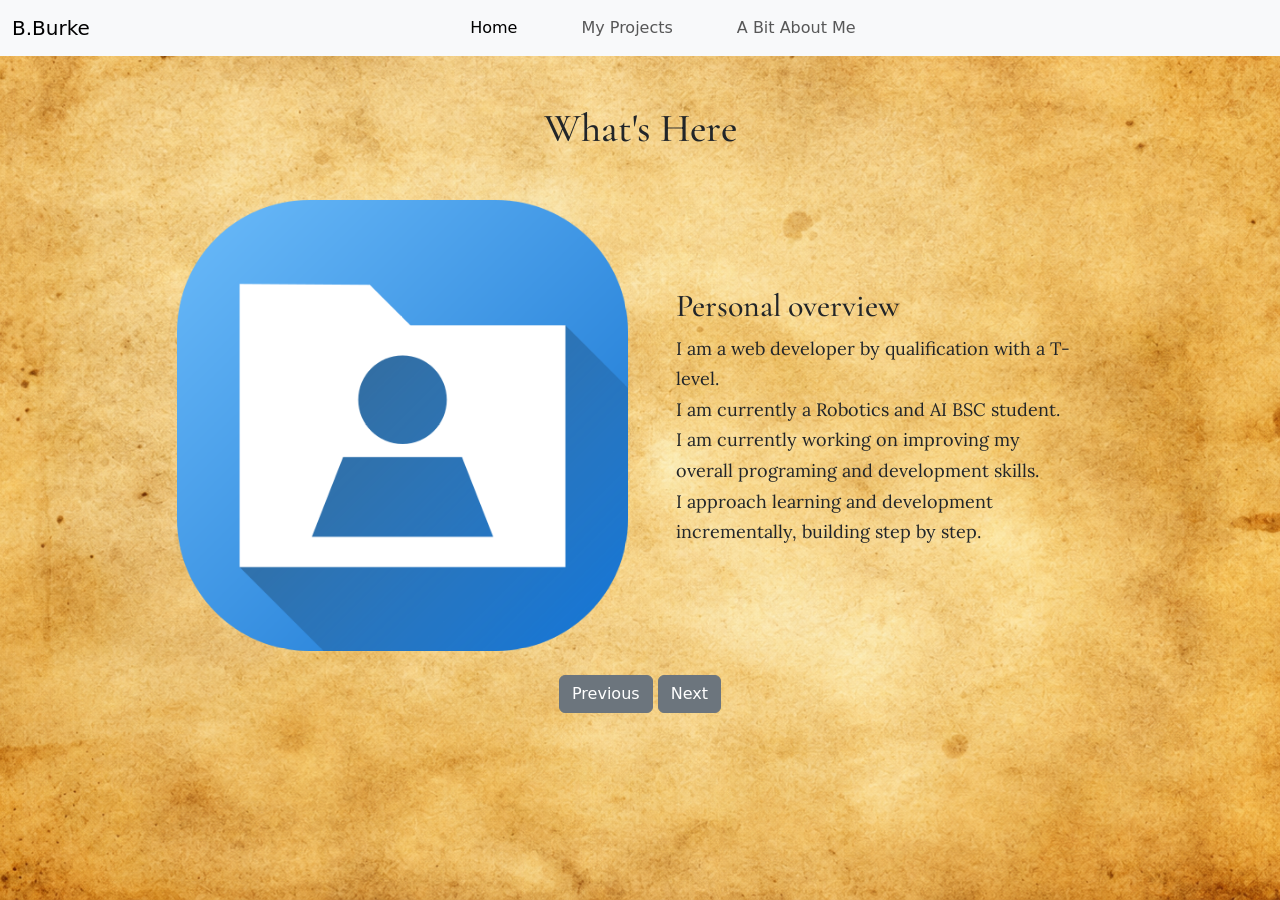
==== src/index.html @ 97f47ba5 "background and font settings" ====
<!DOCTYPE html>
<html lang="en">

<head>

    <!-- Fonts -->
    <link rel="preconnect" href="https://fonts.googleapis.com">
    <link rel="preconnect" href="https://fonts.gstatic.com" crossorigin>
    <link href="https://fonts.googleapis.com/css2?family=Cormorant+Garamond:wght@500;600;700&family=Lora:wght@400;500;600;700&display=swap" rel="stylesheet">


    <!-- connects style.css -->
    <link rel="stylesheet" href="style.css">
    
        <!-- tab title -->
    <meta charset="UTF-8">
    <meta name="viewport" content="width-device-width, initial-scale=1.0">
    <title>Ben Burke Portfolio</title>
    
    
        <!-- Bootstrap CSS -->
    <link href="https://cdn.jsdelivr.net/npm/bootstrap@5.3.0/dist/css/bootstrap.min.css" rel="stylesheet">
</head>


    <!-- Nav Bar -->
<header>
    <nav class="navbar navbar-expand-lg bg-body-tertiary">
        <div class="container-fluid">
            <a class="navbar-brand" href="./index.html">B.Burke</a>
            <button class="navbar-toggler" type="button" data-bs-toggle="collapse" data-bs-target="#navbarNav" aria-controls="navbarNav" aria-expanded="false" aria-label="Toggle navigation">
                <span class="navbar-toggler-icon"></span>
            </button>
            <div class="collapse navbar-collapse justify-content-center" id="navbarNav">
                <ul class="navbar-nav">
                    <li class="nav-item me-5">
                        <a class="nav-link active" aria-current="page" href="./index.html">Home</a>
                    </li>
                    <li class="nav-item me-5">
                        <a class="nav-link" href="#">My Projects</a>
                    </li>
                    <li class="nav-item me-5">
                        <a class="nav-link" href="#">A Bit About Me</a>
                    </li>
                </ul>
            </div>
        </div>
    </nav>
</header>


<body>
    <main>
        <section class="container py-5">
            <h1 class="text-center mb-5">What's Here</h1>
            
            <div class="row justify-content-center align-items-center">
                <!-- IMAGE CAROUSEL -->
                <div class="col-md-5">
                    <div id="projectImages"
                         class="carousel slide">
                        <div class="carousel-inner">
    
                            <!-- Image1 - Personal overview -->
                            <div class="carousel-item active">
                                <img src="./img/PersonalInfoIMG.png"
                                     class="d-block w-100"
                                     alt="Landing Page Personal Info section">
                            </div>
    
                            <!-- Image 2 -->
                            <div class="carousel-item">
                                <img src="images/project2.jpg"
                                     class="d-block w-100"
                                     alt="Project 2">
                            </div>
    
                            <!-- Image 3 -->
                            <div class="carousel-item">
                                <img src="images/project3.jpg"
                                     class="d-block w-100"
                                     alt="Project 3">
                            </div>
                        </div>
                    </div>
                </div>
    
    
                <!-- TEXT CAROUSEL -->
                <div class="col-md-5">
                    <div id="projectText"
                         class="carousel slide">
                        <div class="carousel-inner">
    
                            <!-- Text1 - Personal overview -->
                            <div class="carousel-item active">
                                <div class="p-4">
                                    <h2>Personal overview</h2>
                                    <p>
                                        I am a web developer by qualification with a T-level. <br>
                                        I am currently a Robotics and AI BSC student.<br>
                                        I am currently working on improving my overall programing and development skills.<br>
                                        I approach learning and development incrementally, building step by step.
                                    </p>
                                </div>
                            </div>
    
                            <!-- Text 2 -->
                            <div class="carousel-item">
                                <div class="p-4">
                                    <h2>Project Two</h2>
                                    <p>
                                        A description of my second project
                                        and the technologies I used.
                                    </p>
                                    <a href="#"
                                       class="btn btn-primary">
                                        View Project
                                    </a>
                                </div>
                            </div>
    
                            <!-- Text 3 -->
                            <div class="carousel-item">
                                <div class="p-4">
                                    <h2>Project Three</h2>
                                    <p>
                                        A description of my third project
                                        and what I achieved with it.
                                    </p>
                                    <a href="#"
                                       class="btn btn-primary">
                                        View Project
                                    </a>
                                </div>
                            </div>
                        </div>
                    </div>
                </div>
            </div>
    
    
            <!-- CONTROLS -->
            <div class="text-center mt-4">
                <button class="btn btn-secondary"
                        id="previousProject">
                    Previous
                </button>
                <button class="btn btn-secondary"
                        id="nextProject">
                    Next
                </button>
            </div>
        </section>
    </main>
    
    
    <!-- Bootstrap JavaScript -->
    <script src="https://cdn.jsdelivr.net/npm/bootstrap@5.3.3/dist/js/bootstrap.bundle.min.js"></script>
    
    <!-- Your JavaScript -->
    <script src="script.js"></script>
</body>

</html>
---- src/style.css ----
#projectImages,
#projectText {
    width: 100%;
}

#projectImages img {
    aspect-ratio: 1 / 1;
    object-fit: cover;
}

#projectText {
    min-height: 300px;
}

#projectText .carousel-item {
    min-height: 300px;
}

#projectText .carousel-item.active {
    display: flex;
    align-items: center;
}


body {
    background-image: url("./img/Weathered Vintage Parchment Texture.png");
    background-size: cover;
    background-position: center;
    min-height: 100vh;
    width: 100%;
}



/* Main body text */
body {
    font-family: 'Lora', serif;
    color: #302719;
    line-height: 1.7;
}

/* Headings */
h1, h2, h3, h4, h5, h6 {
    font-family: 'Cormorant Garamond', serif;
    font-weight: 600;
    color: #4b321c;
}

/* Paragraphs */
p {
    font-family: 'Lora', serif;
    line-height: 1.7;
    font-size: large;
}
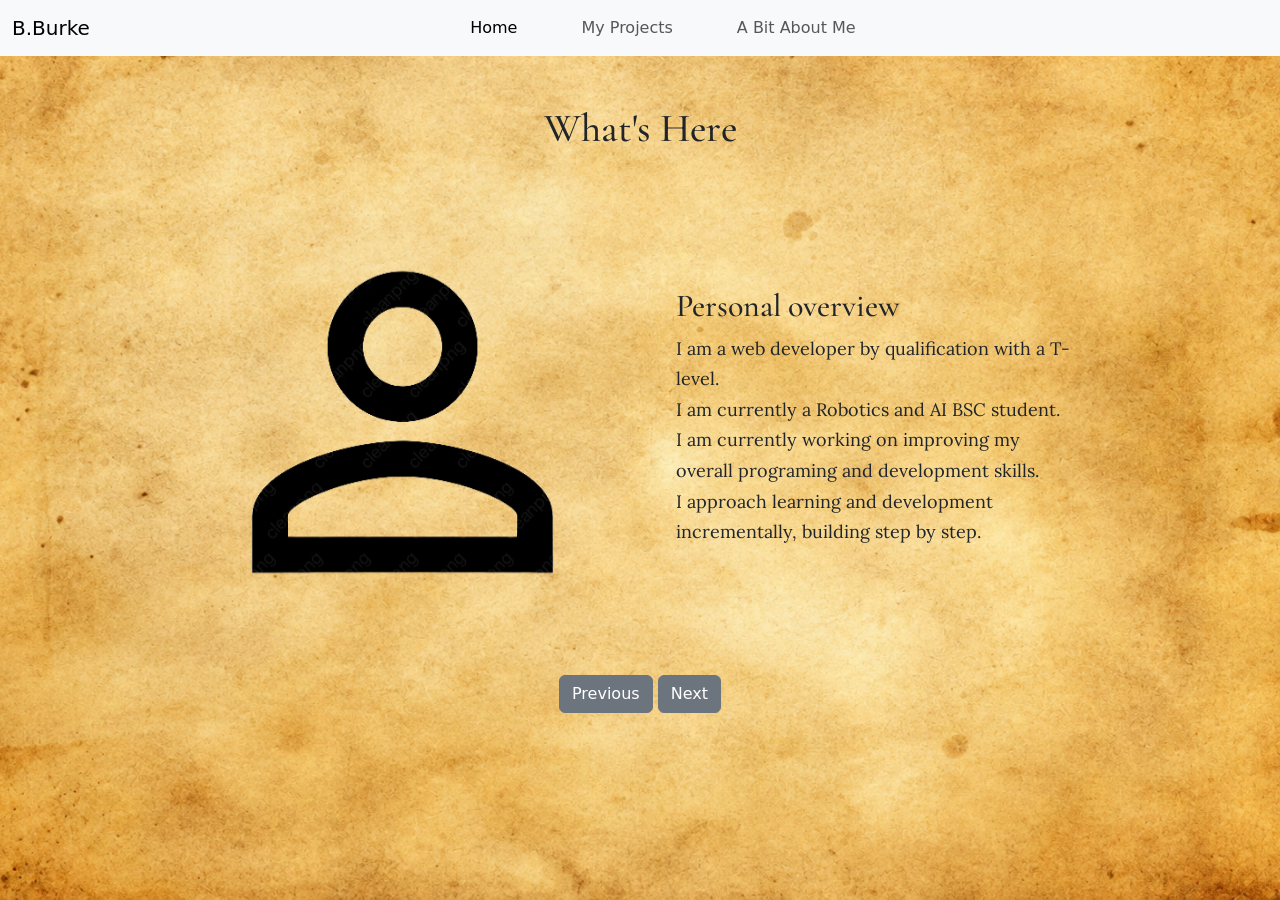
==== commit 958a443c: "Added Favicon, added content for carousel" ====
--- a/src/index.html
+++ b/src/index.html
@@ -11,10 +11,14 @@
 
     <!-- connects style.css -->
     <link rel="stylesheet" href="style.css">
-    
-        <!-- tab title -->
+
+    <!-- tab title -->
     <meta charset="UTF-8">
     <meta name="viewport" content="width-device-width, initial-scale=1.0">
+
+    <!-- Favicon -->
+    <link rel="icon" href="./img/HeadImage.png">
+    
     <title>Ben Burke Portfolio</title>
     
     
@@ -63,21 +67,21 @@
     
                             <!-- Image1 - Personal overview -->
                             <div class="carousel-item active">
-                                <img src="./img/PersonalInfoIMG.png"
+                                <img src="./img/PersonalOverview.png"
                                      class="d-block w-100"
                                      alt="Landing Page Personal Info section">
                             </div>
     
-                            <!-- Image 2 -->
+                            <!-- Image2 - What I know -->
                             <div class="carousel-item">
-                                <img src="images/project2.jpg"
+                                <img src="./img/TechLogoThingy.png"
                                      class="d-block w-100"
                                      alt="Project 2">
                             </div>
     
-                            <!-- Image 3 -->
+                            <!-- Image3 - What I Enjoy -->
                             <div class="carousel-item">
-                                <img src="images/project3.jpg"
+                                <img src="./img/Hobbies.png"
                                      class="d-block w-100"
                                      alt="Project 3">
                             </div>
@@ -91,8 +95,7 @@
                     <div id="projectText"
                          class="carousel slide">
                         <div class="carousel-inner">
-    
-                            <!-- Text1 - Personal overview -->
+
                             <div class="carousel-item active">
                                 <div class="p-4">
                                     <h2>Personal overview</h2>
@@ -104,34 +107,28 @@
                                     </p>
                                 </div>
                             </div>
-    
-                            <!-- Text 2 -->
+                            
                             <div class="carousel-item">
                                 <div class="p-4">
-                                    <h2>Project Two</h2>
+                                    <h2>What I Know</h2>
                                     <p>
-                                        A description of my second project
-                                        and the technologies I used.
+                                        I have experience with multiple programing languages: <br>
+                                        Python, C#, C++, PHP, JavaScript.<br>
+                                        I primarily use JetBrains products for development. <br>
+                                        I have worked as part of an IT department so have experience with Windows system control software. 
                                     </p>
-                                    <a href="#"
-                                       class="btn btn-primary">
-                                        View Project
-                                    </a>
                                 </div>
                             </div>
-    
-                            <!-- Text 3 -->
+
                             <div class="carousel-item">
                                 <div class="p-4">
-                                    <h2>Project Three</h2>
+                                    <h2>What I Enjoy</h2>
                                     <p>
-                                        A description of my third project
-                                        and what I achieved with it.
+                                        I enjoy medium size projects that tend to have a purpose.<br>
+                                        I like HTML and Web development is what I enjoy doing most.<br>
+                                        I am most interested in things like robotics and AI development.<br>
+                                        I like the customer side of computing from my time in an IT department.
                                     </p>
-                                    <a href="#"
-                                       class="btn btn-primary">
-                                        View Project
-                                    </a>
                                 </div>
                             </div>
                         </div>
@@ -158,7 +155,7 @@
     <!-- Bootstrap JavaScript -->
     <script src="https://cdn.jsdelivr.net/npm/bootstrap@5.3.3/dist/js/bootstrap.bundle.min.js"></script>
     
-    <!-- Your JavaScript -->
+    <!-- local JS -->
     <script src="script.js"></script>
 </body>
 
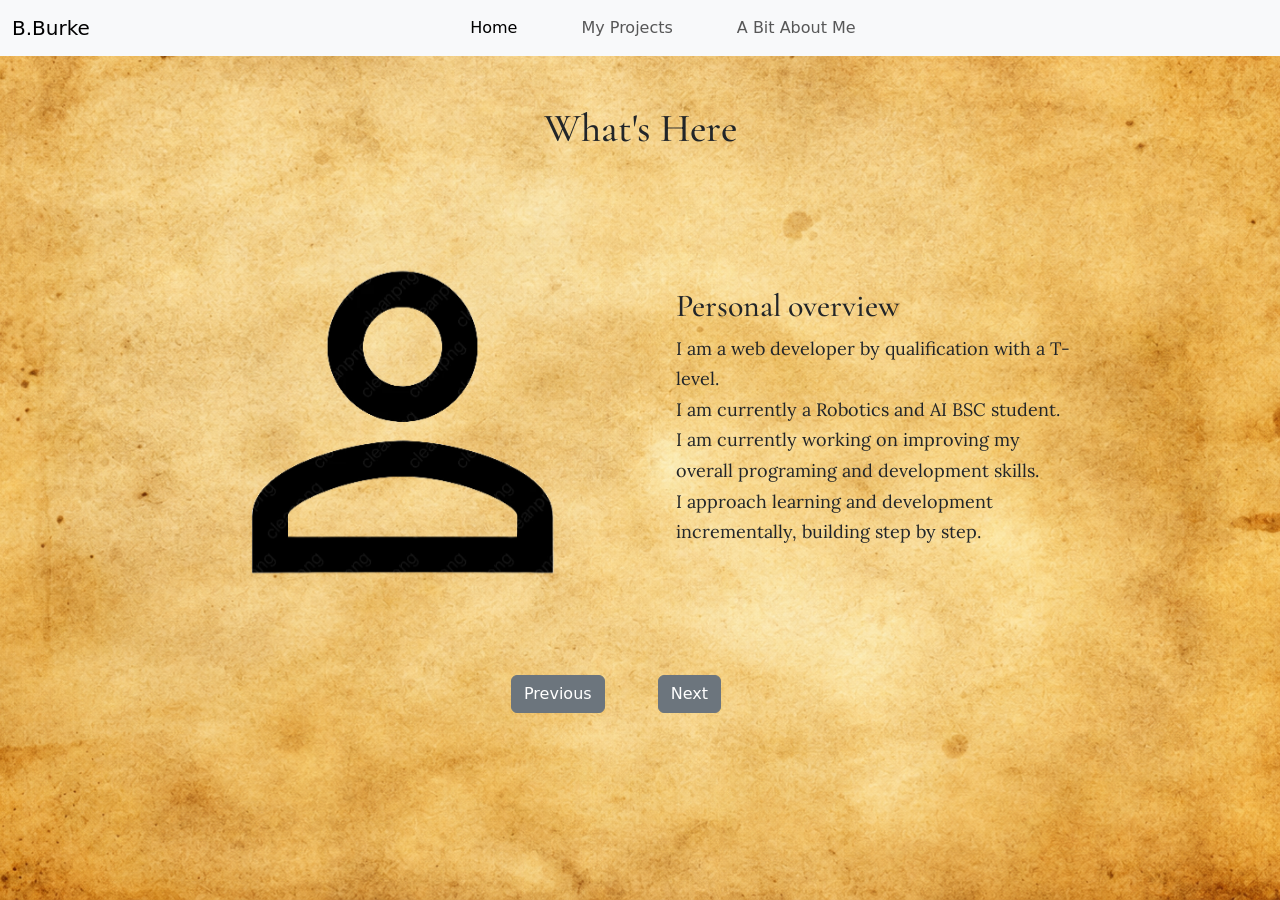
==== commit 4f911504: "formatting" ====
--- a/src/index.html
+++ b/src/index.html
@@ -41,10 +41,10 @@
                         <a class="nav-link active" aria-current="page" href="./index.html">Home</a>
                     </li>
                     <li class="nav-item me-5">
-                        <a class="nav-link" href="#">My Projects</a>
+                        <a class="nav-link" href="./Projects.html">My Projects</a>
                     </li>
                     <li class="nav-item me-5">
-                        <a class="nav-link" href="#">A Bit About Me</a>
+                        <a class="nav-link" href="./AboutMe.html">A Bit About Me</a>
                     </li>
                 </ul>
             </div>
@@ -69,21 +69,35 @@
                             <div class="carousel-item active">
                                 <img src="./img/PersonalOverview.png"
                                      class="d-block w-100"
-                                     alt="Landing Page Personal Info section">
+                                     alt="Landing Page, Personal Info section">
                             </div>
     
                             <!-- Image2 - What I know -->
                             <div class="carousel-item">
                                 <img src="./img/TechLogoThingy.png"
                                      class="d-block w-100"
-                                     alt="Project 2">
+                                     alt="Landing Page, What I Know">
                             </div>
     
                             <!-- Image3 - What I Enjoy -->
                             <div class="carousel-item">
                                 <img src="./img/Hobbies.png"
                                      class="d-block w-100"
-                                     alt="Project 3">
+                                     alt="What I enjoy, Landing page">
+                            </div>
+
+                            <!-- Image4 - My Projects -->
+                            <div class="carousel-item">
+                                <img src="Image"
+                                     class="d-block w-100"
+                                     alt="My Projects, landing page">
+                            </div>
+
+                            <!-- Image5 - More about me -->
+                            <div class="carousel-item">
+                                <img src="Image"
+                                     class="d-block w-100"
+                                     alt="More about me, landing page">
                             </div>
                         </div>
                     </div>
@@ -131,6 +145,33 @@
                                     </p>
                                 </div>
                             </div>
+
+
+                            <!-- Add Button -->
+                            <div class="carousel-item">
+                                <div class="p-4">
+                                    <h2>My Projects</h2>
+                                    <p>
+                                        Here is some of my work and projects. <br>
+                                        It's from my GitHub and each relevant repo has its own section. <br>
+                                        ............................
+                                    </p>
+                                    <a class="btn btn-secondary btn-outline-light" href="./Projects.html" role="button">My Projects</a>
+                                </div>
+                            </div>
+
+
+                            <!-- Add Button -->
+                            <div class="carousel-item">
+                                <div class="p-4">
+                                    <h2>A Bit About Me</h2>
+                                    <p>
+                                        Here is more of a personal section to give you an overview of me.<br>
+                                        ............................
+                                    </p>
+                                    <a class="btn btn-secondary btn-outline-light" href="./AboutMe.html" role="button">More About Me</a>
+                                </div>
+                            </div>
                         </div>
                     </div>
                 </div>
@@ -139,11 +180,11 @@
     
             <!-- CONTROLS -->
             <div class="text-center mt-4">
-                <button class="btn btn-secondary"
+                <button class="btn btn-secondary me-5"
                         id="previousProject">
                     Previous
                 </button>
-                <button class="btn btn-secondary"
+                <button class="btn btn-secondary me-5"
                         id="nextProject">
                     Next
                 </button>
